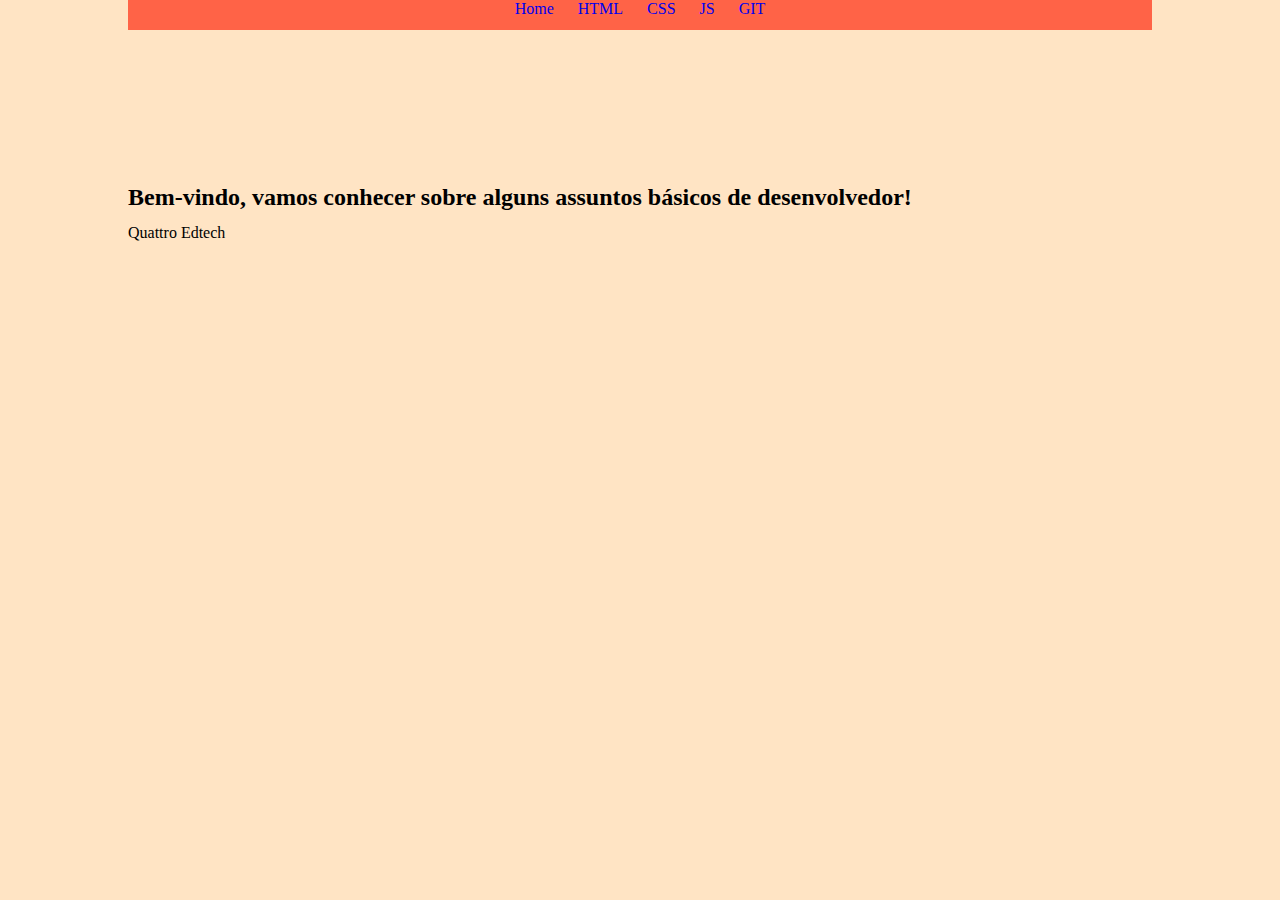
==== index.html @ fa061db3 "Trabalho - Apostila ver 0.01" ====
<!DOCTYPE html>
<html lang="pt-br">
<head>
    <meta charset="UTF-8">
    <meta http-equiv="X-UA-Compatible" content="IE=edge">
    <meta name="viewport" content="width=device-width, initial-scale=1.0">
    <title>Apostila</title>
    <link rel="stylesheet" href="Assets/css/index.css">
</head>
<body>
    <header>
        <nav>
            <a href="index.html">Home</a>
            <a href="index-html.html">HTML</a>
            <a href="index-css.html">CSS</a>
            <a href="index-js.html">JS</a>
            <a href="index-git.html">GIT</a>
        </nav>
    </header>

    <video src=""></video>

    <section>
        <h2>Bem-vindo, vamos conhecer sobre alguns assuntos básicos de desenvolvedor! </h2>
    </section>
    

    <footer>
        <p>Quattro Edtech</p>
    </footer>
</body>
</html>
---- Assets/css/index.css ----
*{
    margin: 0;
    padding: 0;
    box-sizing: border-box;
}

#try-button {
  padding: 10px 20px;
  background-color: #4CAF50;
  color: white;
  font-size: 16px;
  border: none;
  cursor: pointer;
}

#try-button:hover {
  background-color: #45a049;
}

#result {
  margin-top: 20px;
  padding: 10px;
  background-color: #f0f0f0;
  display: none;
}

body{
  background-color: bisque;
  width: 100vw;
  height: fit-content;
  padding: 0 10%;
}

header{
  text-align: center;
  margin: auto;
  padding: auto;
  background-color: tomato;
  height: 30px;
}

a{
  cursor: pointer;
  margin: 10px;
  text-decoration: none;
}

nav:hover{
  color: #45a049;
  font-size: 18px;
}

main{
  padding: 20px 0;
}

h2{
  padding: 0 0 10px 0;
}

h3{
  padding: 5px 0;
}

p{
  padding: 3px 0;
}

.example{
  background-color: rgb(41, 37, 37);
  color: blanchedalmond;
  padding: 5px 0;
  margin: auto;
}

button{
  background-color: goldenrod;
  text-decoration: none;
  border: none;
  border-radius: 20px;
  cursor: pointer;
  padding: 5px;
  margin: 5px;
  justify-content: right;
}
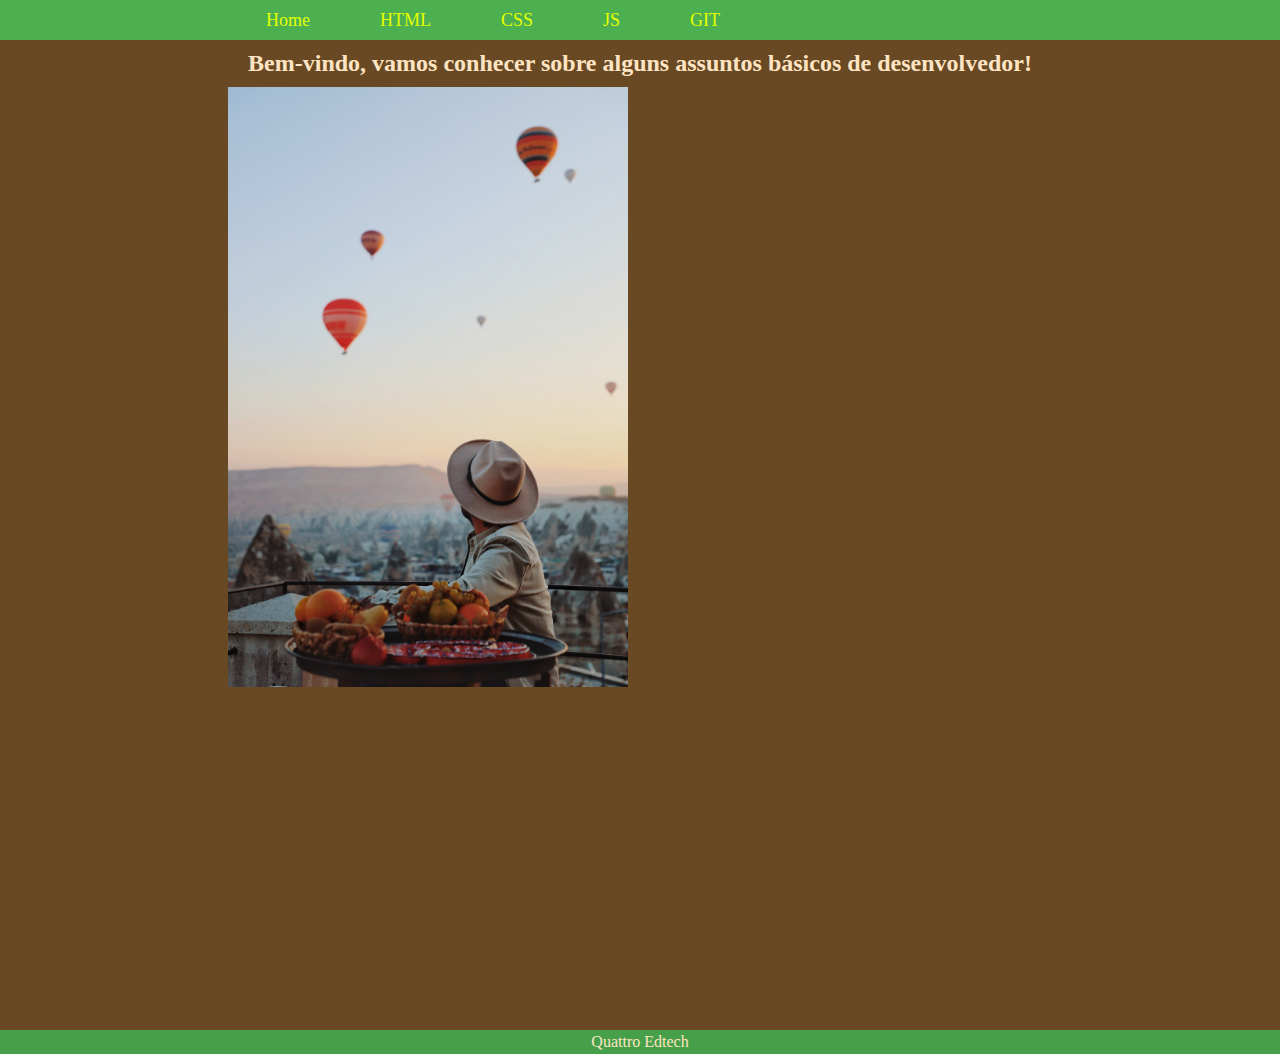
==== commit e20895ce: "Trabalho - Apostila ver 0.5" ====
--- a/index.html
+++ b/index.html
@@ -18,15 +18,21 @@
         </nav>
     </header>
 
-    <video src=""></video>
-
-    <section>
-        <h2>Bem-vindo, vamos conhecer sobre alguns assuntos básicos de desenvolvedor! </h2>
-    </section>
-    
+    <main>
+        <section>
+            <h2>Bem-vindo, vamos conhecer sobre alguns assuntos básicos de desenvolvedor! </h2>
+            <img src="Assets/img/pexels-tansu-topuzoğlu-16721380.jpg" alt="">
+            <iframe width="560" height="315" src="https://www.youtube.com/embed/RZ3timE8cOg" title="YouTube video player" 
+            frameborder="0" allow="accelerometer; autoplay; clipboard-write; encrypted-media; gyroscope; picture-in-picture; web-share" allowfullscreen></iframe>
+            <a href="#" id="back-to-top">Voltar ao topo</a>
+        </section>
+    </main>
+    <a href="#" id="back-to-top">Voltar ao topo</a>
 
     <footer>
         <p>Quattro Edtech</p>
     </footer>
+
+    <script src="Assets/js/index.js"></script>
 </body>
 </html>--- a/Assets/css/index.css
+++ b/Assets/css/index.css
@@ -2,6 +2,7 @@
     margin: 0;
     padding: 0;
     box-sizing: border-box;
+    color: bisque;
 }
 
 #try-button {
@@ -25,37 +26,62 @@
 }
 
 body{
-  background-color: bisque;
-  width: 100vw;
+  background-color: rgb(104, 73, 35);
+  width: 99vw;
   height: fit-content;
-  padding: 0 10%;
+  overflow-x: hidden;
 }
 
 header{
+  top: 0;
   text-align: center;
   margin: auto;
   padding: auto;
-  background-color: tomato;
-  height: 30px;
+  background-color: #4CAF50;
+  height: 40px;
+  position: fixed;
+  width: 100vw;
+  max-width: 100%;
+  overflow-y: hidden;
+  overflow-x: hidden;
+ 
+}
+
+header nav{
+  color: darkorange;
+  display: flex;
+  gap: 50px;
+  margin: auto;
+  padding: 0 20%;
 }
 
 a{
   cursor: pointer;
   margin: 10px;
   text-decoration: none;
+  display: inline-block;
+  flex-direction: column;
+  width: auto;
+  font-size: 18px;
+  color: rgb(229, 255, 0);
 }
 
-nav:hover{
-  color: #45a049;
-  font-size: 18px;
+a:hover{
+  color: #fc0404;
+  transition: all ease-in-out 1s;
+
 }
 
 main{
-  padding: 20px 0;
+  margin-top: 30px;
+  width: 100vw;
+  padding: 20px 18%;
+  
 }
 
 h2{
   padding: 0 0 10px 0;
+  text-align: center;
 }
 
 h3{
@@ -64,6 +90,14 @@
 
 p{
   padding: 3px 0;
+}
+
+ul{
+  list-style-type: none;
+}
+
+ul li{
+  text-decoration: none;
 }
 
 .example{
@@ -82,4 +116,43 @@
   padding: 5px;
   margin: 5px;
   justify-content: right;
+}
+
+img{
+  width: fit-content;
+  height: 600px;
+}
+
+pre {
+  max-width: 100%;
+  overflow-x: auto;
+  white-space: pre-wrap;
+}
+
+#back-to-top {
+  display: none; /* Ocultar o botão inicialmente */
+  position: fixed; /* Fixar o botão na posição desejada */
+  bottom: 20px; /* Distância em relação à parte inferior da janela */
+  right: 20px; /* Distância em relação à parte direita da janela */
+  background-color: #000; /* Cor de fundo do botão */
+  color: #fff; /* Cor do texto do botão */
+  padding: 10px; /* Espaçamento interno do botão */
+  border-radius: 4px; /* Arredondamento das bordas do botão */
+}
+
+#back-to-top:hover {
+  background-color: #333; /* Cor de fundo do botão ao passar o mouse */
+}
+
+footer{
+  width: 100vw;
+  background-color: #45a049;
+  text-align: center;
+}
+
+@media screen and (max-width: 768px) {
+  header {
+    position: sticky;
+    top: 0;
+  }
 }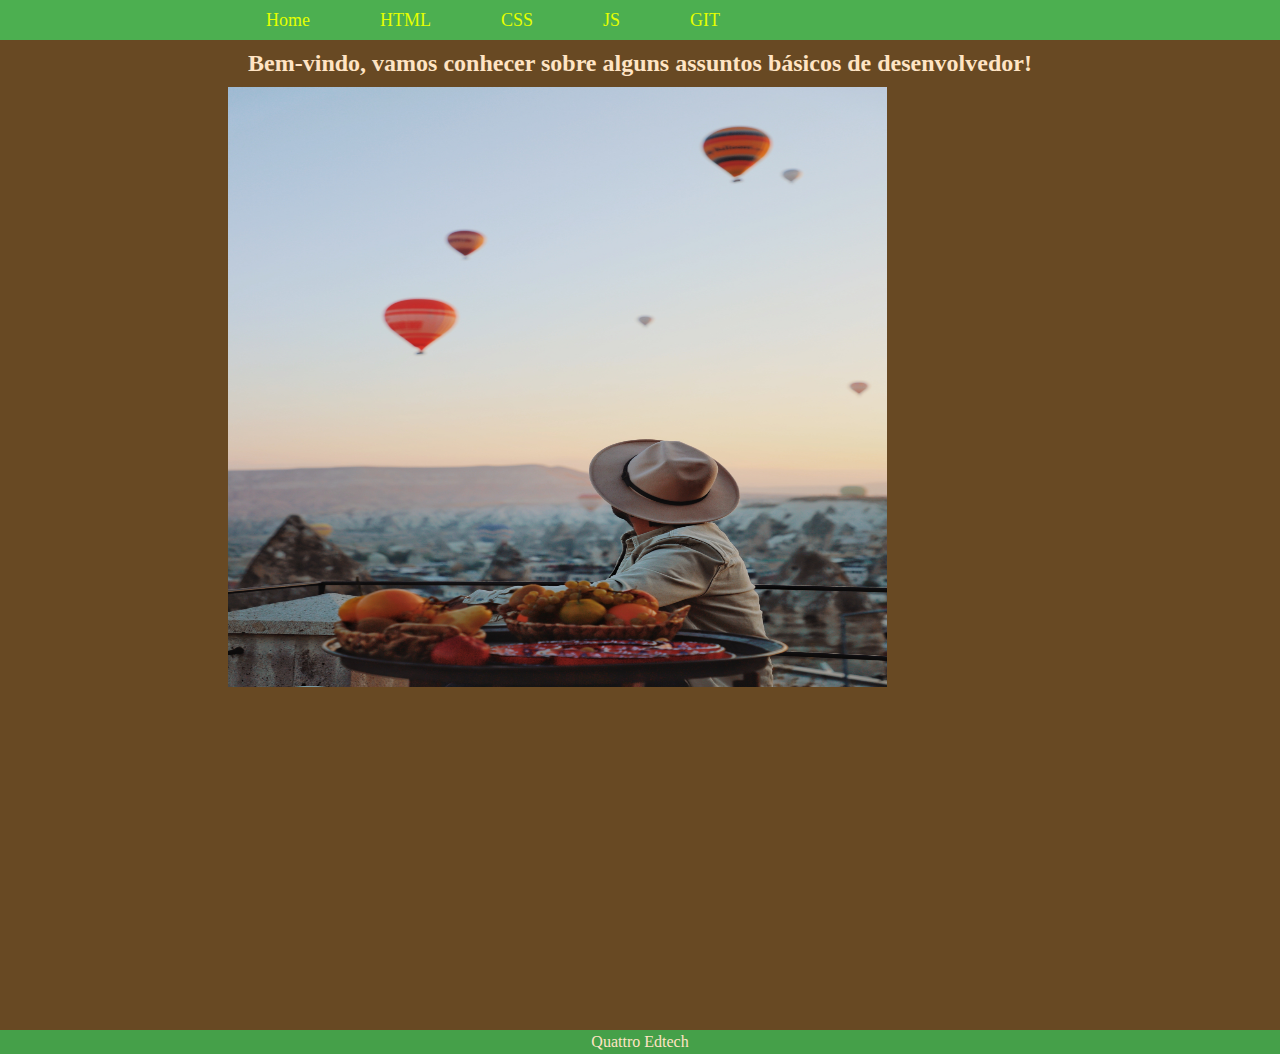
==== commit 76d078ce: "Trabalho - Apostila ver 1.00" ====
--- a/index.html
+++ b/index.html
@@ -27,6 +27,7 @@
             <a href="#" id="back-to-top">Voltar ao topo</a>
         </section>
     </main>
+    
     <a href="#" id="back-to-top">Voltar ao topo</a>
 
     <footer>
--- a/Assets/css/index.css
+++ b/Assets/css/index.css
@@ -76,7 +76,6 @@
   margin-top: 30px;
   width: 100vw;
   padding: 20px 18%;
-  
 }
 
 h2{
@@ -102,7 +101,7 @@
 
 .example{
   background-color: rgb(41, 37, 37);
-  color: blanchedalmond;
+  color: rgb(216, 208, 197);
   padding: 5px 0;
   margin: auto;
 }
@@ -119,7 +118,7 @@
 }
 
 img{
-  width: fit-content;
+  width: 80%;
   height: 600px;
 }
 
@@ -152,7 +151,7 @@
 
 @media screen and (max-width: 768px) {
   header {
-    position: sticky;
-    top: 0;
+    position: static;
+    width: 100%;
   }
 }